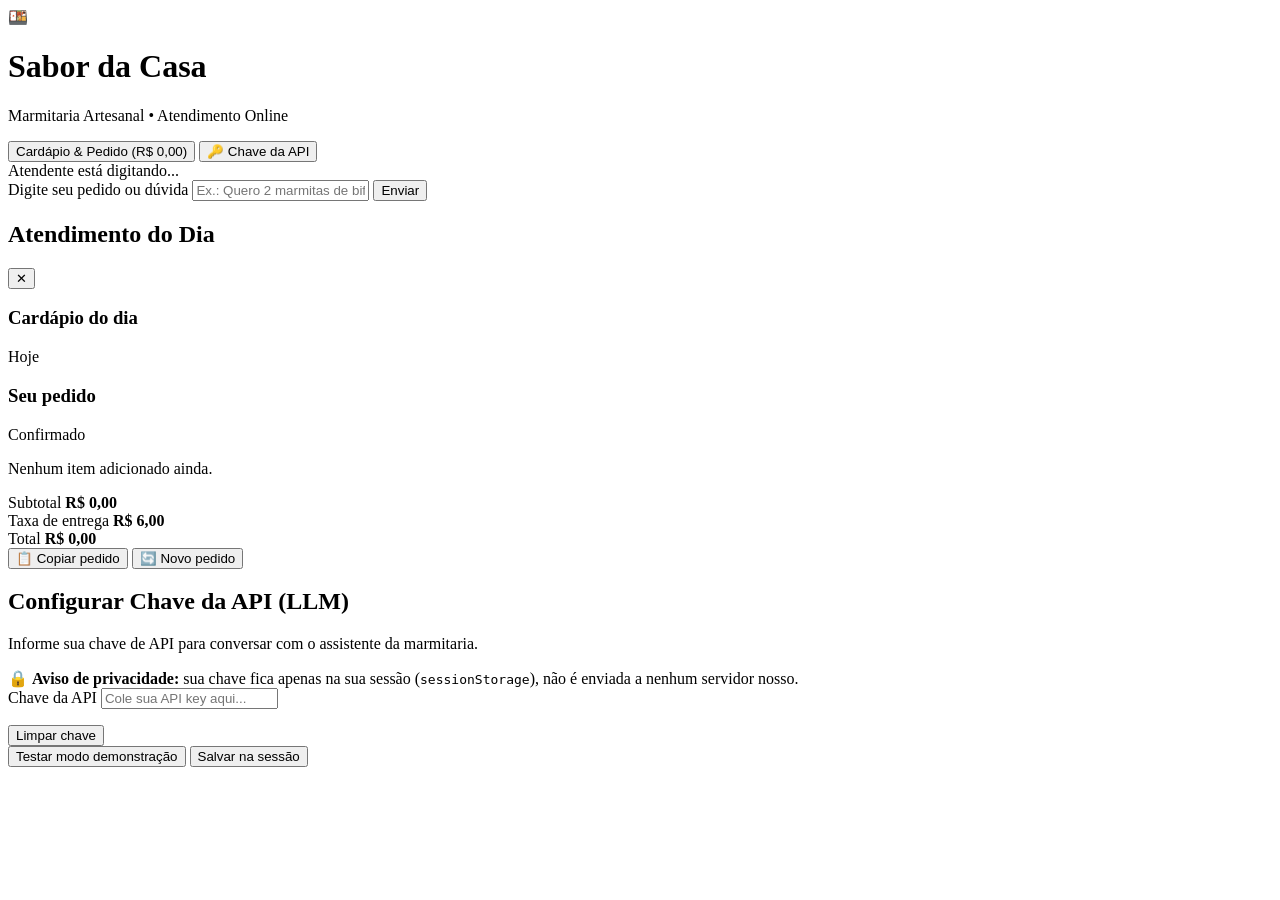
==== index.html @ a95eba32 "Add files via upload Chatbot da marmitaria Sabor da Casa" ====
<!DOCTYPE html>
<html lang="pt-BR">
<head>
  <meta charset="UTF-8" />
  <meta name="viewport" content="width=device-width, initial-scale=1.0" />
  <title>Sabor da Casa — Marmitaria Artesanal</title>
  <link rel="stylesheet" href="css/style.css" />
</head>
<body>
  <!-- Cabeçalho do Restaurante -->
  <header class="app-header">
    <div class="brand">
      <span class="brand-icon" aria-hidden="true">🍱</span>
      <div class="brand-text">
        <h1>Sabor da Casa</h1>
        <p class="brand-subtitle">Marmitaria Artesanal • Atendimento Online</p>
      </div>
    </div>

    <div class="header-actions">
      <button
        type="button"
        id="toggle-order-btn"
        class="btn btn-secondary mobile-only"
        aria-expanded="false"
        aria-controls="order-sidebar"
      >
        Cardápio & Pedido (R$ 0,00)
      </button>
      <button
        type="button"
        id="open-api-modal-btn"
        class="btn btn-outline"
        title="Configurar ou remover chave de API"
      >
        🔑 Chave da API
      </button>
    </div>
  </header>

  <!-- Layout Principal: Chat + Painel Lateral ("Cardápio do dia" e "Seu pedido") -->
  <main class="app-layout">
    <!-- Área do Chat -->
    <section class="chat-panel" aria-label="Conversa com o atendente">
      <div
        id="chat-messages"
        class="chat-messages"
        role="log"
        aria-live="polite"
        aria-atomic="false"
      >
        <!-- Mensagens inseridas via JS utilizando textContent -->
      </div>

      <!-- Indicador "digitando..." -->
      <div id="typing-indicator" class="typing-indicator hidden" aria-live="polite">
        <span class="typing-dots" aria-hidden="true">
          <span></span>
          <span></span>
          <span></span>
        </span>
        <span class="typing-text">Atendente está digitando...</span>
      </div>

      <!-- Formulário de envio de mensagem -->
      <form id="chat-form" class="chat-input-bar" autocomplete="off">
        <label for="user-input" class="sr-only">Digite seu pedido ou dúvida</label>
        <input
          type="text"
          id="user-input"
          name="message"
          placeholder="Ex.: Quero 2 marmitas de bife acebolado sem cebola..."
          maxlength="500"
          required
        />
        <button type="submit" id="send-btn" class="btn btn-primary">
          Enviar
        </button>
      </form>
    </section>

    <!-- Painel Lateral: Cardápio do dia + Seu pedido -->
    <aside id="order-sidebar" class="order-sidebar" aria-label="Cardápio do dia e resumo do pedido">
      <div class="sidebar-header">
        <h2>Atendimento do Dia</h2>
        <button
          type="button"
          id="close-order-btn"
          class="btn-icon mobile-only"
          aria-label="Fechar painel lateral"
        >
          ✕
        </button>
      </div>

      <div class="sidebar-scroll-area">
        <!-- Bloco "Cardápio do dia" -->
        <section class="sidebar-section" aria-labelledby="menu-of-day-heading">
          <div class="section-title-row">
            <h3 id="menu-of-day-heading">Cardápio do dia</h3>
            <span id="menu-day-badge" class="day-badge">Hoje</span>
          </div>
          <div id="menu-of-day-list" class="menu-of-day-list">
            <!-- Itens do cardápio do dia renderizados via JS (textContent) -->
          </div>
        </section>

        <!-- Bloco "Seu pedido" -->
        <section class="sidebar-section" aria-labelledby="your-order-heading">
          <div class="section-title-row">
            <h3 id="your-order-heading">Seu pedido</h3>
            <span id="order-status-badge" class="status-badge hidden">Confirmado</span>
          </div>

          <!-- Banner de Pedido Confirmado (visível após confirm_order) -->
          <div id="confirmed-order-banner" class="confirmed-order-banner hidden"></div>

          <div id="order-items-list" class="order-items-list">
            <p class="empty-cart-msg">Nenhum item adicionado ainda.</p>
          </div>
        </section>
      </div>

      <!-- Rodapé de Totais e Ações ("Copiar pedido" e "Novo pedido") -->
      <div class="order-totals">
        <div class="totals-row">
          <span>Subtotal</span>
          <strong id="order-subtotal">R$ 0,00</strong>
        </div>
        <div class="totals-row">
          <span>Taxa de entrega</span>
          <strong id="order-delivery">R$ 6,00</strong>
        </div>
        <div class="totals-row totals-final">
          <span>Total</span>
          <strong id="order-total">R$ 0,00</strong>
        </div>

        <div class="order-actions">
          <button type="button" id="copy-order-btn" class="btn btn-outline btn-sm">
            📋 Copiar pedido
          </button>
          <button type="button" id="new-order-btn" class="btn btn-secondary btn-sm">
            🔄 Novo pedido
          </button>
        </div>
        <p id="order-action-feedback" class="action-feedback hidden" aria-live="polite"></p>
      </div>
    </aside>
  </main>

  <!-- Modal Inicial de Configuração da API Key -->
  <div
    id="api-key-modal"
    class="modal-backdrop"
    role="dialog"
    aria-modal="true"
    aria-labelledby="modal-title"
  >
    <div class="modal-card">
      <h2 id="modal-title">Configurar Chave da API (LLM)</h2>
      <p class="modal-description">
        Informe sua chave de API para conversar com o assistente da marmitaria.
      </p>
      <div class="security-notice" role="note">
        🔒 <strong>Aviso de privacidade:</strong> sua chave fica apenas na sua sessão
        (<code>sessionStorage</code>), não é enviada a nenhum servidor nosso.
      </div>

      <form id="api-key-form" autocomplete="off">
        <label for="api-key-input" class="input-label">Chave da API</label>
        <input
          type="password"
          id="api-key-input"
          name="apiKey"
          placeholder="Cole sua API key aqui..."
          required
        />
        <p id="api-key-feedback" class="input-feedback hidden"></p>

        <div class="modal-actions">
          <button type="button" id="clear-key-btn" class="btn btn-danger-outline">
            Limpar chave
          </button>
          <div class="modal-actions-right">
            <button type="button" id="skip-modal-btn" class="btn btn-secondary">
              Testar modo demonstração
            </button>
            <button type="submit" class="btn btn-primary">
              Salvar na sessão
            </button>
          </div>
        </div>
      </form>
    </div>
  </div>

  <script type="module" src="js/main.js"></script>
</body>
</html>
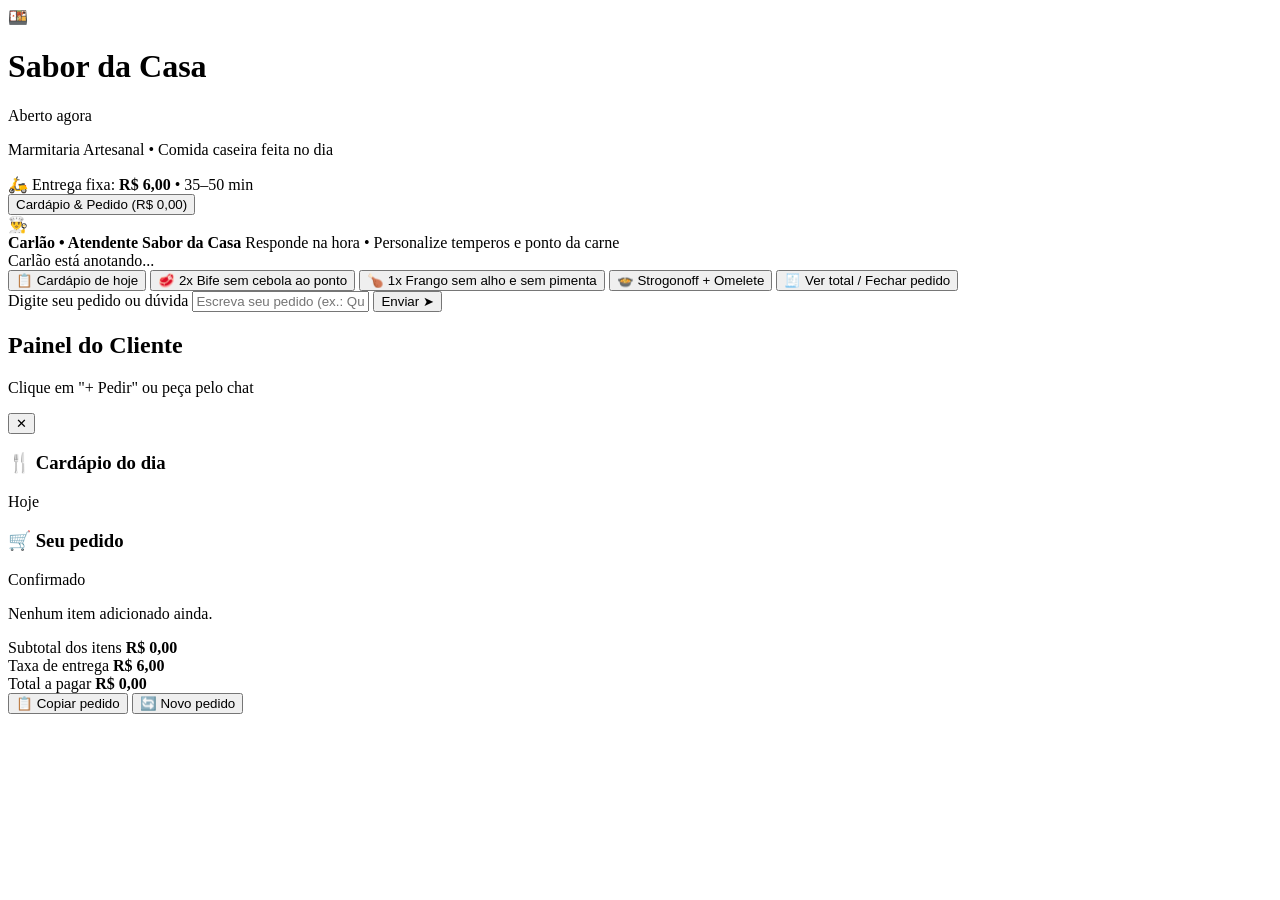
==== commit e127d524: "Add files via upload" ====
--- a/index.html
+++ b/index.html
@@ -10,14 +10,23 @@
   <!-- Cabeçalho do Restaurante -->
   <header class="app-header">
     <div class="brand">
-      <span class="brand-icon" aria-hidden="true">🍱</span>
+      <div class="brand-logo" aria-hidden="true">🍱</div>
       <div class="brand-text">
-        <h1>Sabor da Casa</h1>
-        <p class="brand-subtitle">Marmitaria Artesanal • Atendimento Online</p>
+        <div class="brand-title-row">
+          <h1>Sabor da Casa</h1>
+          <span class="status-pill">
+            <span class="status-dot" aria-hidden="true"></span>
+            Aberto agora
+          </span>
+        </div>
+        <p class="brand-subtitle">Marmitaria Artesanal • Comida caseira feita no dia</p>
       </div>
     </div>
 
     <div class="header-actions">
+      <div class="delivery-pill desktop-only" title="Taxa de entrega fixa">
+        🛵 Entrega fixa: <strong>R$ 6,00</strong> • 35–50 min
+      </div>
       <button
         type="button"
         id="toggle-order-btn"
@@ -27,21 +36,23 @@
       >
         Cardápio & Pedido (R$ 0,00)
       </button>
-      <button
-        type="button"
-        id="open-api-modal-btn"
-        class="btn btn-outline"
-        title="Configurar ou remover chave de API"
-      >
-        🔑 Chave da API
-      </button>
     </div>
   </header>
 
   <!-- Layout Principal: Chat + Painel Lateral ("Cardápio do dia" e "Seu pedido") -->
   <main class="app-layout">
     <!-- Área do Chat -->
-    <section class="chat-panel" aria-label="Conversa com o atendente">
+    <section class="chat-panel" aria-label="Conversa com o atendente Carlão">
+      <!-- Faixa superior do chat com perfil do atendente -->
+      <div class="chat-topbar">
+        <div class="agent-avatar" aria-hidden="true">👨‍🍳</div>
+        <div class="agent-info">
+          <strong>Carlão • Atendente Sabor da Casa</strong>
+          <span>Responde na hora • Personalize temperos e ponto da carne</span>
+        </div>
+      </div>
+
+      <!-- Histórico de Mensagens -->
       <div
         id="chat-messages"
         class="chat-messages"
@@ -49,7 +60,7 @@
         aria-live="polite"
         aria-atomic="false"
       >
-        <!-- Mensagens inseridas via JS utilizando textContent -->
+        <!-- Mensagens inseridas via JS utilizando exclusivamente textContent -->
       </div>
 
       <!-- Indicador "digitando..." -->
@@ -59,7 +70,46 @@
           <span></span>
           <span></span>
         </span>
-        <span class="typing-text">Atendente está digitando...</span>
+        <span class="typing-text">Carlão está anotando...</span>
+      </div>
+
+      <!-- Sugestões Rápidas (1 clique) -->
+      <div class="quick-prompts" aria-label="Sugestões rápidas de pedido">
+        <button
+          type="button"
+          class="chip-btn"
+          data-prompt="Qual é o cardápio de hoje?"
+        >
+          📋 Cardápio de hoje
+        </button>
+        <button
+          type="button"
+          class="chip-btn"
+          data-prompt="Quero 2 marmitas de bife acebolado sem cebola ao ponto"
+        >
+          🥩 2x Bife sem cebola ao ponto
+        </button>
+        <button
+          type="button"
+          class="chip-btn"
+          data-prompt="Me vê 1 frango grelhado, tira o alho e sem pimenta"
+        >
+          🍗 1x Frango sem alho e sem pimenta
+        </button>
+        <button
+          type="button"
+          class="chip-btn"
+          data-prompt="Quero 1 strogonoff e 1 omelete vegetariana"
+        >
+          🍲 Strogonoff + Omelete
+        </button>
+        <button
+          type="button"
+          class="chip-btn chip-highlight"
+          data-prompt="Qual o valor total para fechar o pedido?"
+        >
+          🧾 Ver total / Fechar pedido
+        </button>
       </div>
 
       <!-- Formulário de envio de mensagem -->
@@ -69,12 +119,13 @@
           type="text"
           id="user-input"
           name="message"
-          placeholder="Ex.: Quero 2 marmitas de bife acebolado sem cebola..."
+          placeholder="Escreva seu pedido (ex.: Quero 2 bifes sem cebola bem passado)..."
           maxlength="500"
           required
         />
         <button type="submit" id="send-btn" class="btn btn-primary">
-          Enviar
+          <span>Enviar</span>
+          <span aria-hidden="true">➤</span>
         </button>
       </form>
     </section>
@@ -82,7 +133,10 @@
     <!-- Painel Lateral: Cardápio do dia + Seu pedido -->
     <aside id="order-sidebar" class="order-sidebar" aria-label="Cardápio do dia e resumo do pedido">
       <div class="sidebar-header">
-        <h2>Atendimento do Dia</h2>
+        <div>
+          <h2>Painel do Cliente</h2>
+          <p class="sidebar-subtitle">Clique em "+ Pedir" ou peça pelo chat</p>
+        </div>
         <button
           type="button"
           id="close-order-btn"
@@ -97,7 +151,7 @@
         <!-- Bloco "Cardápio do dia" -->
         <section class="sidebar-section" aria-labelledby="menu-of-day-heading">
           <div class="section-title-row">
-            <h3 id="menu-of-day-heading">Cardápio do dia</h3>
+            <h3 id="menu-of-day-heading">🍴 Cardápio do dia</h3>
             <span id="menu-day-badge" class="day-badge">Hoje</span>
           </div>
           <div id="menu-of-day-list" class="menu-of-day-list">
@@ -108,7 +162,7 @@
         <!-- Bloco "Seu pedido" -->
         <section class="sidebar-section" aria-labelledby="your-order-heading">
           <div class="section-title-row">
-            <h3 id="your-order-heading">Seu pedido</h3>
+            <h3 id="your-order-heading">🛒 Seu pedido</h3>
             <span id="order-status-badge" class="status-badge hidden">Confirmado</span>
           </div>
 
@@ -124,7 +178,7 @@
       <!-- Rodapé de Totais e Ações ("Copiar pedido" e "Novo pedido") -->
       <div class="order-totals">
         <div class="totals-row">
-          <span>Subtotal</span>
+          <span>Subtotal dos itens</span>
           <strong id="order-subtotal">R$ 0,00</strong>
         </div>
         <div class="totals-row">
@@ -132,7 +186,7 @@
           <strong id="order-delivery">R$ 6,00</strong>
         </div>
         <div class="totals-row totals-final">
-          <span>Total</span>
+          <span>Total a pagar</span>
           <strong id="order-total">R$ 0,00</strong>
         </div>
 
@@ -149,52 +203,6 @@
     </aside>
   </main>
 
-  <!-- Modal Inicial de Configuração da API Key -->
-  <div
-    id="api-key-modal"
-    class="modal-backdrop"
-    role="dialog"
-    aria-modal="true"
-    aria-labelledby="modal-title"
-  >
-    <div class="modal-card">
-      <h2 id="modal-title">Configurar Chave da API (LLM)</h2>
-      <p class="modal-description">
-        Informe sua chave de API para conversar com o assistente da marmitaria.
-      </p>
-      <div class="security-notice" role="note">
-        🔒 <strong>Aviso de privacidade:</strong> sua chave fica apenas na sua sessão
-        (<code>sessionStorage</code>), não é enviada a nenhum servidor nosso.
-      </div>
-
-      <form id="api-key-form" autocomplete="off">
-        <label for="api-key-input" class="input-label">Chave da API</label>
-        <input
-          type="password"
-          id="api-key-input"
-          name="apiKey"
-          placeholder="Cole sua API key aqui..."
-          required
-        />
-        <p id="api-key-feedback" class="input-feedback hidden"></p>
-
-        <div class="modal-actions">
-          <button type="button" id="clear-key-btn" class="btn btn-danger-outline">
-            Limpar chave
-          </button>
-          <div class="modal-actions-right">
-            <button type="button" id="skip-modal-btn" class="btn btn-secondary">
-              Testar modo demonstração
-            </button>
-            <button type="submit" class="btn btn-primary">
-              Salvar na sessão
-            </button>
-          </div>
-        </div>
-      </form>
-    </div>
-  </div>
-
   <script type="module" src="js/main.js"></script>
 </body>
 </html>
